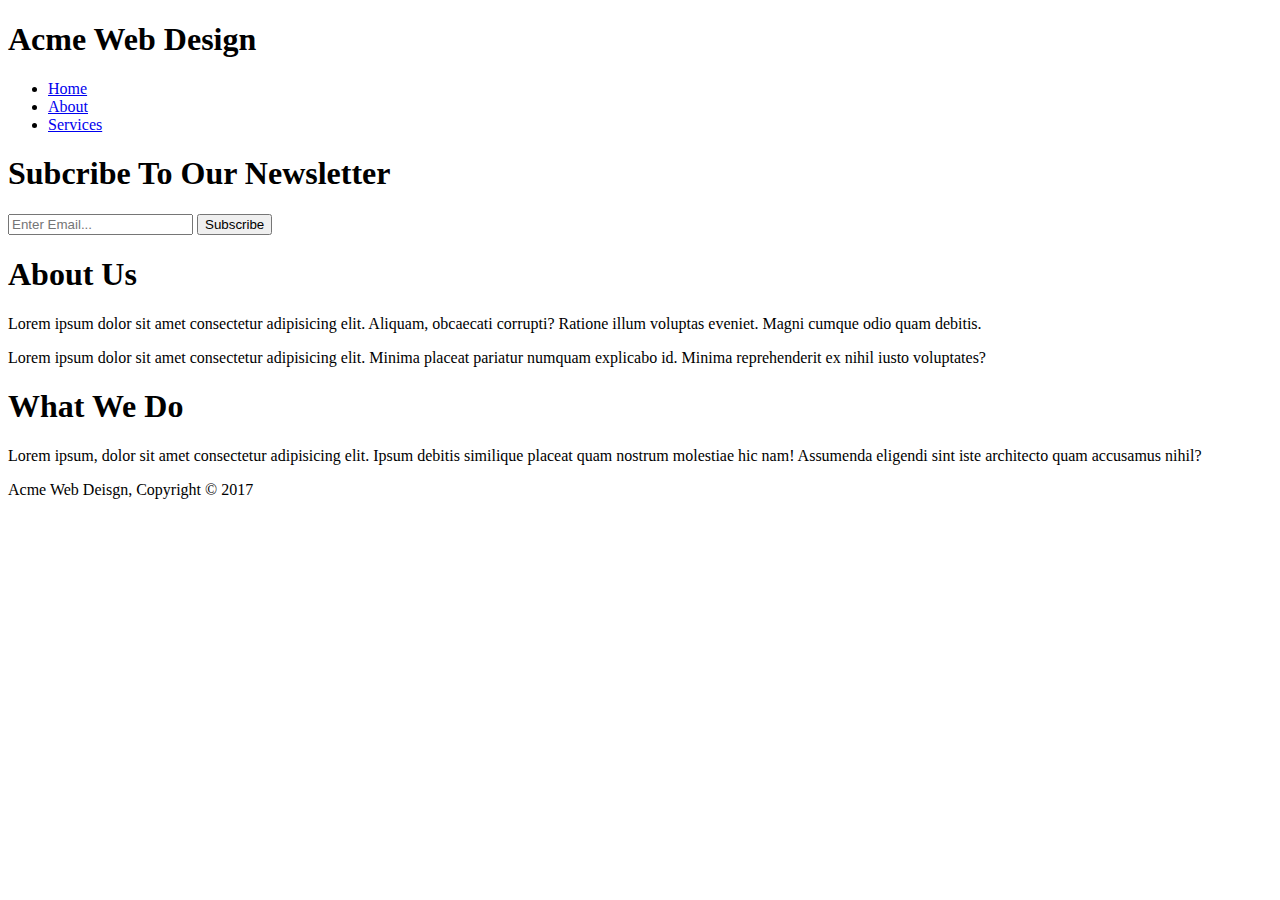
==== about.html @ 323382af "commit" ====
<!DOCTYPE html>
<html lang="en">
  <head>
    <meta charset="UTF-8" />
    <meta name="viewport" content="width=device-width, initial-scale=1.0" />
    <link rel="stylesheet" href="./styles.css" />
    <title>About</title>
  </head>
  <body>
    <header>
      <div class="container">
        <div id="branding">
          <h1>Acme Web Design</h1>
        </div>
        <nav>
          <ul>
            <li><a href="./index.html">Home</a></li>
            <li><a href="#">About</a></li>
            <li><a href="./services.html">Services</a></li>
          </ul>
        </nav>
      </div>
    </header>
    <section id="newsletter">
      <div class="container">
        <h1>Subcribe To Our Newsletter</h1>
        <form action="">
          <input type="email" placeholder="Enter Email..." />
          <button type="submit" class="btn_1">Subscribe</button>
        </form>
      </div>
    </section>
    <section id="main">
      <div class="container">
        <article id="main-col">
          <h1 class="page-title">About Us</h1>
          <p>
            Lorem ipsum dolor sit amet consectetur adipisicing elit. Aliquam,
            obcaecati corrupti? Ratione illum voluptas eveniet. Magni cumque
            odio quam debitis.
          </p>
          <p class="dark">
            Lorem ipsum dolor sit amet consectetur adipisicing elit. Minima
            placeat pariatur numquam explicabo id. Minima reprehenderit ex nihil
            iusto voluptates?
          </p>
        </article>
        <aside class="sidebar">
          <div class="dark">
            <h1>What We Do</h1>
            <p>
              Lorem ipsum, dolor sit amet consectetur adipisicing elit. Ipsum
              debitis similique placeat quam nostrum molestiae hic nam!
              Assumenda eligendi sint iste architecto quam accusamus nihil?
            </p>
          </div>
        </aside>
      </div>
    </section>
    <section id="footer">
      <p>Acme Web Deisgn, Copyright © 2017</p>
    </section>
  </body>
</html>
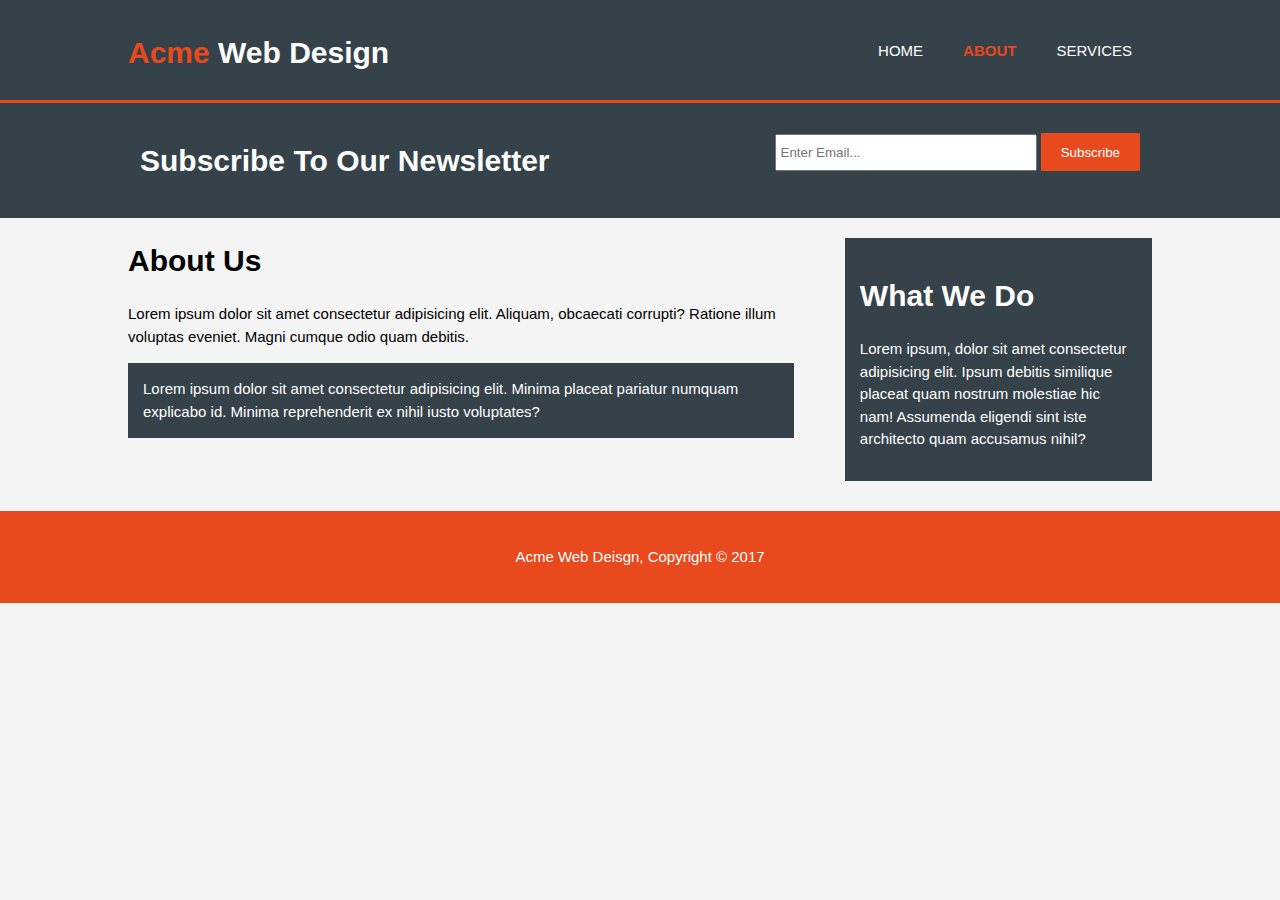
==== commit 838866ba: "first" ====
--- a/about.html
+++ b/about.html
@@ -7,29 +7,33 @@
     <title>About</title>
   </head>
   <body>
-    <header>
+    <header id="header">
       <div class="container">
         <div id="branding">
-          <h1>Acme Web Design</h1>
+          <h1><span class="highlight">Acme</span> Web Design</h1>
         </div>
-        <nav>
+        <nav id="nav-bar">
           <ul>
-            <li><a href="./index.html">Home</a></li>
-            <li><a href="#">About</a></li>
-            <li><a href="./services.html">Services</a></li>
+            <li><a class="nav-link" href="./index.html">Home</a></li>
+            <li class="current">
+              <a class="nav-link" href="./about.html">About</a>
+            </li>
+            <li><a class="nav-link" href="./services.html">Services</a></li>
           </ul>
         </nav>
       </div>
     </header>
+
     <section id="newsletter">
       <div class="container">
-        <h1>Subcribe To Our Newsletter</h1>
-        <form action="">
+        <h1>Subscribe To Our Newsletter</h1>
+        <form id="form">
           <input type="email" placeholder="Enter Email..." />
-          <button type="submit" class="btn_1">Subscribe</button>
+          <button type="submit" class="button_1">Subscribe</button>
         </form>
       </div>
     </section>
+
     <section id="main">
       <div class="container">
         <article id="main-col">
@@ -45,7 +49,8 @@
             iusto voluptates?
           </p>
         </article>
-        <aside class="sidebar">
+
+        <aside id="sidebar">
           <div class="dark">
             <h1>What We Do</h1>
             <p>
@@ -58,7 +63,7 @@
       </div>
     </section>
     <section id="footer">
-      <p>Acme Web Deisgn, Copyright © 2017</p>
+      <p>Acme Web Deisgn, Copyright &copy; 2017</p>
     </section>
   </body>
 </html>
--- a/styles.css
+++ b/styles.css
@@ -0,0 +1,180 @@
+body {
+  font: 15px/1.5 Arial, Helvetica, sans-serif;
+  padding: 0;
+  margin: 0;
+  background-color: #f4f4f4;
+}
+
+/* Global */
+.container {
+  width: 80%;
+  margin: auto;
+  overflow: hidden;
+}
+
+ul {
+  margin: 0;
+  padding: 0;
+}
+
+.button_1 {
+  height: 38px;
+  padding-left: 20px;
+  padding-right: 20px;
+  background-color: #e8491d;
+  color: #ffffff;
+  border: 0;
+}
+
+.dark {
+  padding: 15px;
+  background: #35424a;
+  color: #ffffff;
+  margin-top: 10px;
+  margin-bottom: 10px;
+}
+/* header */
+header {
+  background: #35424a;
+  border-bottom: #e8491d 3px solid;
+  color: #ffffff;
+  padding-top: 30px;
+  min-height: 70px;
+}
+
+header a {
+  text-decoration: none;
+  text-transform: uppercase;
+  color: #ffffff;
+  font: 16px;
+}
+
+header li {
+  display: inline;
+  padding: 0 20px 0 20px;
+  float: left;
+}
+
+header #branding {
+  float: left;
+}
+
+header #branding h1 {
+  margin: 0;
+}
+
+header nav {
+  float: right;
+  margin-top: 10px;
+}
+
+header .highlight,
+header .current a {
+  color: #e8491d;
+  font-weight: bold;
+}
+
+header a:hover {
+  color: #cccccc;
+  font-weight: bold;
+}
+/* header */
+/* showcase */
+#showcase {
+  min-height: 400px;
+  background: url(./img/showcase.jpg) no-repeat 0 -400px;
+  text-align: center;
+  color: #ffffff;
+}
+
+#showcase h1 {
+  margin-top: 100px;
+  margin-bottom: 10px;
+  font-size: 55px;
+}
+
+#showcase p {
+  font-size: 20px;
+}
+/* showcase */
+/* newsletter */
+#newsletter {
+  padding: 15px;
+  background-color: #35424a;
+  color: #ffffff;
+}
+
+#newsletter h1 {
+  float: left;
+}
+
+#newsletter form {
+  float: right;
+  padding-top: 15px;
+}
+
+#newsletter input[type="email"] {
+  height: 25px;
+  width: 250px;
+  padding: 4px;
+}
+/* newsletter */
+/* boxes */
+#boxes {
+  margin-top: 20px;
+}
+
+#boxes .box {
+  float: left;
+  text-align: center;
+  padding: 10px;
+  width: 30%;
+}
+
+#boxes img {
+  width: 90px;
+}
+/* boxes */
+/* sidebar */
+aside#sidebar {
+  float: right;
+  width: 30%;
+  margin-top: 10px;
+}
+
+aside#sidebar .quote input,
+aside#sidebar .quote textarea {
+  width: 90%;
+  padding: 5px;
+  margin-bottom: 10px;
+}
+
+/* main-col */
+article#main-col {
+  float: left;
+  width: 65%;
+}
+
+/* Services */
+ul#services li {
+  list-style: none;
+  padding: 20px;
+  border: #cccccc solid 1px;
+  margin-bottom: 5px;
+  background: #e6e6e6;
+}
+
+#footer {
+  padding: 20px;
+  margin-top: 20px;
+  color: #ffffff;
+  background-color: #e8491d;
+  text-align: center;
+}
+/* video */
+#video {
+  margin-top: 50px;
+  display: flex;
+  justify-content: center;
+}
+/* Media Queries */
